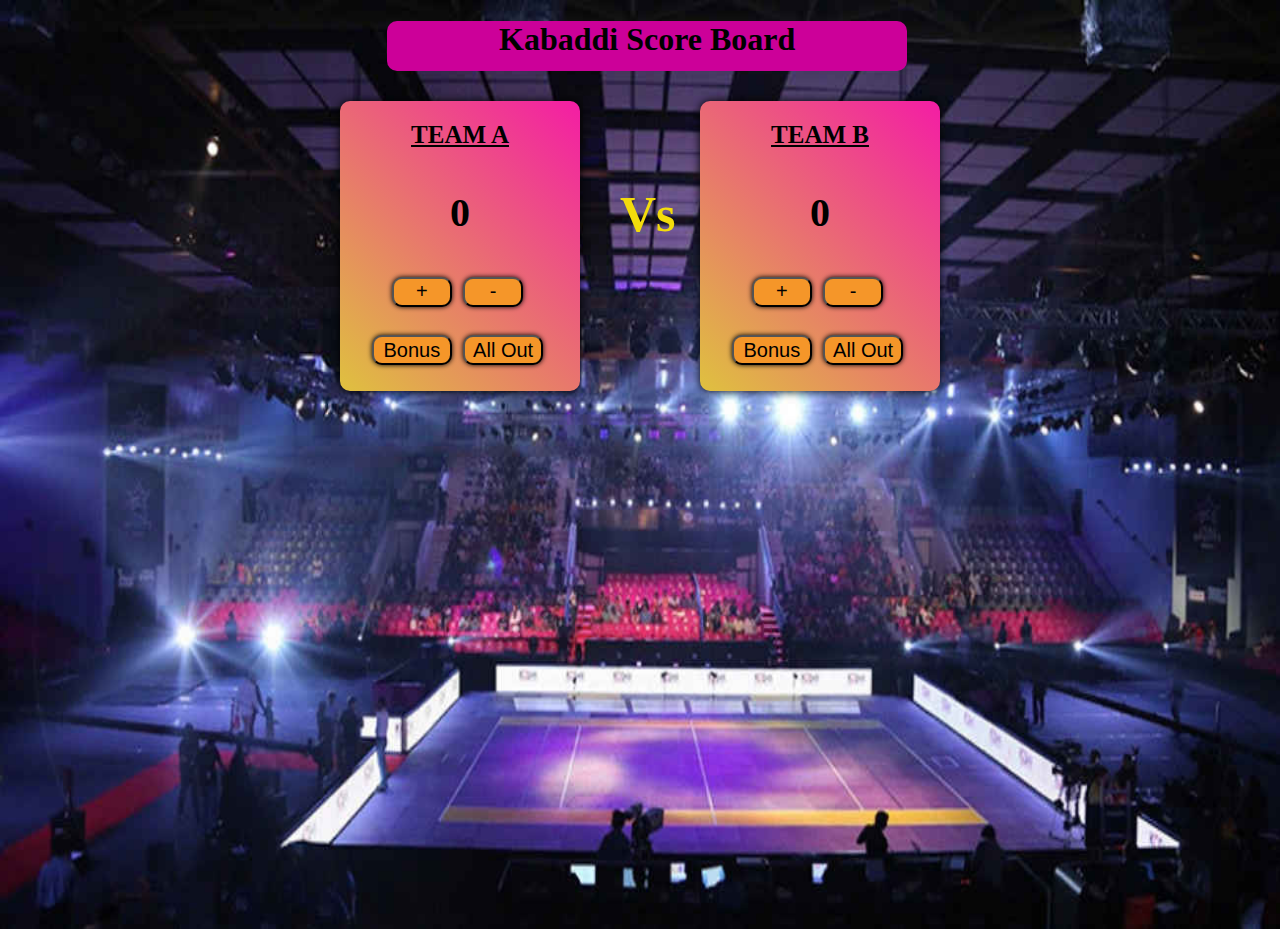
==== index.html @ a8d1235e "change file name" ====
<!DOCTYPE html>
<html>
    <head>
        <title>Kabaddi Score Board</title>
        <link rel="stylesheet" href="score_board.css"/>
        <script src="score-board.js"></script>
    </head>
    <body>
        <div class="title">
            <h1>Kabaddi Score Board</h1>
        </div>
        <div class="container"> 
            <div  class="container-class">
                 <u><b>TEAM A</b></u>
                 <h3 id="ScoreA" class="h3" >0</h3>
                <button id="btnA" class="btn" onClick="incA()">+</button>
                <button id="btnA" class="btn" onClick="decA()">-</button><br/><br/>
                <button id="btnA" class="btn" onClick="bonusA()" style="width: 80px;">Bonus</button>
                <button id="btnA" class="btn" onClick="AlloutA()" style="width: 80px;">All Out</button>
            </div>
           
            <div class="Vs-container">
                <h1>Vs</h1>
            </div>
            
            <div class="container-class">
                <u><b>TEAM B</b></u>
                <h3 id="ScoreB"  class="h3" >0</h3>
                <button id="btnB" class="btn" onClick="incB()">+</button>
                <button id="btnB" class="btn" onClick="decB()">-</button><br/><br/>
                <button id="btnA" class="btn" onClick="bonusB()" style="width: 80px;">Bonus</button>
                <button id="btnA" class="btn" onClick="AlloutB()" style="width: 80px;">All Out</button>
            </div>    
        </div>
        
    </body>
</html>
---- score_board.css ----
body{
                background-image: url("kabaddi.jpeg");
                background-size: 100% 100%;
                height: 100vh;
            }
            .container{
                display:flex;
                justify-content: center;        
                padding: 10px;
                margin:10px;
                text-align: center;
                border-radius: 10px;               
            }
            .container-class{
                padding: 20px;
                height:250px;
                width:200px;
                margin: 10px;
                margin-left: 30px;
                margin-right: 30px;
                background-color: #e79e3f;
                background-image: linear-gradient(45deg, #dfc13f 0%, #f50eb0e5 100%);
                font-size: 25px;
                border-radius: 10px;
                box-shadow: 0px 0px 10px black;
                transition: 0.5s;
            }
            .container-class:hover{
                box-shadow: 0px 0px 5px white;
                border-radius: 15px;
                transform: 0.8s;
            }
            .h3{
                font-size: 40px;
            }
            .btn{
                height:30px;
                width:60px;
                font-size: 20px;
                border-radius: 10px;
                box-shadow: 0px 0px 5px black;
                background-color:rgb(245, 150, 41) ;   
                margin-right: 5px;
            }
            .btn:hover{
                box-shadow: 0px 0px 5px white;
               
                cursor:pointer;
            }
            .Vs-container{
                height:50px;
                width:40px;
                padding: 10px;
                margin-top:50px;
                font-size: 25px;
                text-align: center;
                color: rgb(243, 220, 12);
            }
            .title{
                background-color: #cc0099;
                border-radius: 10px;
                margin-left: 30%;
                margin-right: 50%;
                height:50px;
                width:520px;
                text-align: center;
            }
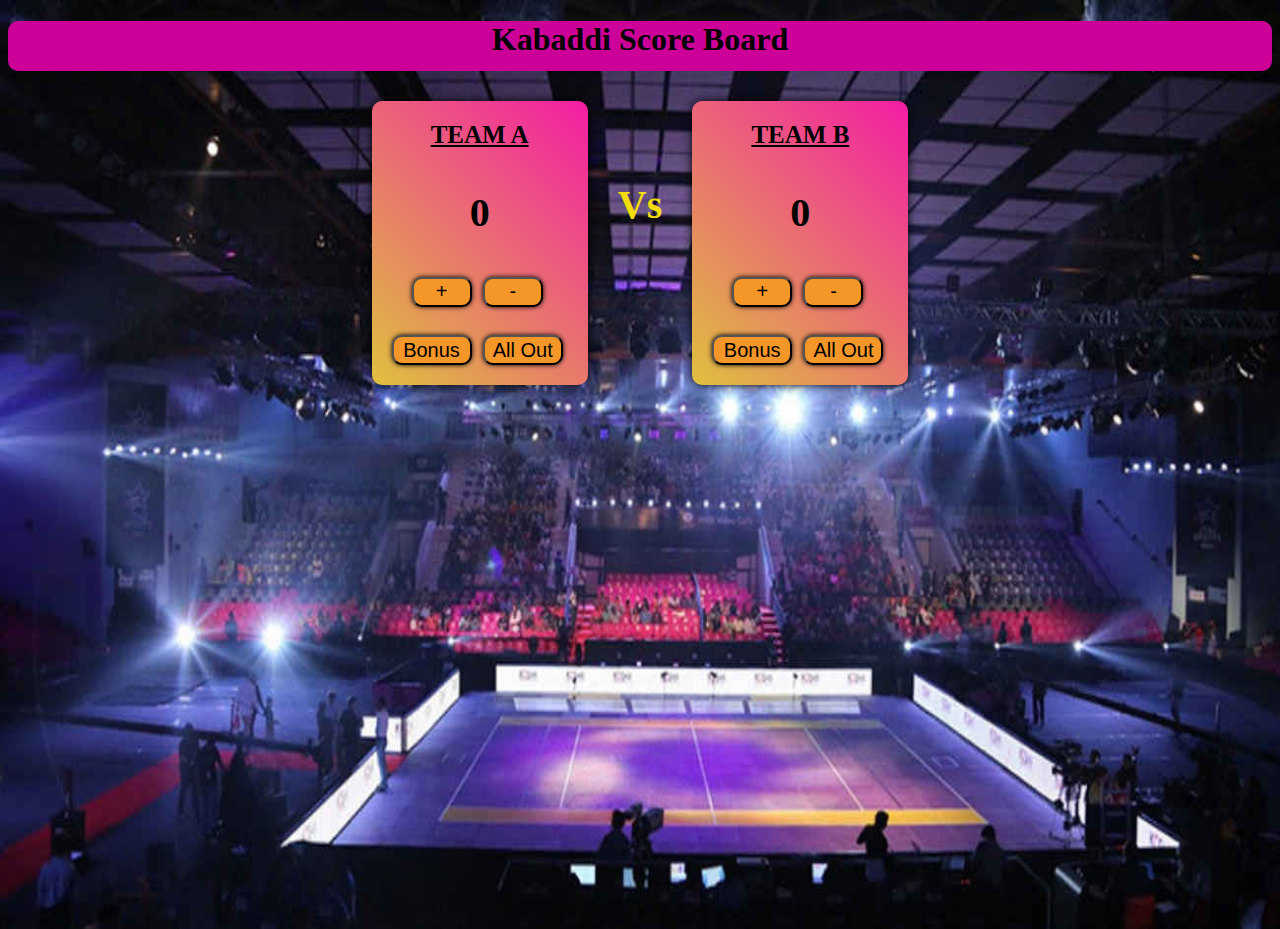
==== commit 182f50e0: "update files" ====
--- a/index.html
+++ b/index.html
@@ -1,16 +1,18 @@
 <!DOCTYPE html>
-<html>
+<html lang="en">
     <head>
+        <meta charset="utf-8">
+        <meta name="viewport" content="width=device-width, initial-scale=1">
         <title>Kabaddi Score Board</title>
-        <link rel="stylesheet" href="score_board.css"/>
-        <script src="score-board.js"></script>
+        <link rel="stylesheet" href="./css/style.css"/>
+        <script src="./JavaScript/script.js"></script>
     </head>
     <body>
         <div class="title">
             <h1>Kabaddi Score Board</h1>
         </div>
         <div class="container"> 
-            <div  class="container-class">
+            <div  class="container-Score">
                  <u><b>TEAM A</b></u>
                  <h3 id="ScoreA" class="h3" >0</h3>
                 <button id="btnA" class="btn" onClick="incA()">+</button>
@@ -18,12 +20,8 @@
                 <button id="btnA" class="btn" onClick="bonusA()" style="width: 80px;">Bonus</button>
                 <button id="btnA" class="btn" onClick="AlloutA()" style="width: 80px;">All Out</button>
             </div>
-           
-            <div class="Vs-container">
-                <h1>Vs</h1>
-            </div>
-            
-            <div class="container-class">
+                <h1 class="Vs-container">Vs</h1>
+            <div class="container-Score">
                 <u><b>TEAM B</b></u>
                 <h3 id="ScoreB"  class="h3" >0</h3>
                 <button id="btnB" class="btn" onClick="incB()">+</button>
--- a/css/style.css
+++ b/css/style.css
@@ -0,0 +1,60 @@
+
+            body{
+                background-image: url("../assets/images/kabaddi.jpeg");
+                background-size: 100% 100%;
+                height: 100vh;
+            }
+            .container{
+                display:flex;
+                justify-content: center;        
+                padding: 10px;
+                margin:10px;
+                text-align: center;
+                border-radius: 10px;               
+            }
+            .container-Score{
+                padding: 20px;
+                margin: 10px;
+                margin-left: 30px;
+                margin-right: 30px;
+                background-color: #e79e3f;
+                background-image: linear-gradient(45deg, #dfc13f 0%, #f50eb0e5 100%);
+                font-size: 25px;
+                border-radius: 10px;
+                box-shadow: 0px 0px 10px black;
+                transition: 0.5s;
+            }
+            .container-Score:hover{
+                box-shadow: 0px 0px 5px white;
+                border-radius: 15px;
+                transform: 0.8s;
+            }
+            .h3{
+                font-size: 40px;
+            }
+            .btn{
+                height:30px;
+                width:60px;
+                font-size: 20px;
+                border-radius: 10px;
+                box-shadow: 0px 0px 5px black;
+                background-color:rgb(245, 150, 41) ;   
+                margin-right: 5px;
+            }
+            .btn:hover{
+                box-shadow: 0px 0px 5px white;              
+                cursor:pointer;
+            }
+            .Vs-container{                              
+                margin-top:90px;
+                font-size: 40px;
+                text-align: center;
+                color: rgb(243, 220, 12);
+            }
+            .title{
+                background-color: #cc0099;
+                border-radius: 10px;
+                height:50px;               
+                text-align: center;
+            }
+            